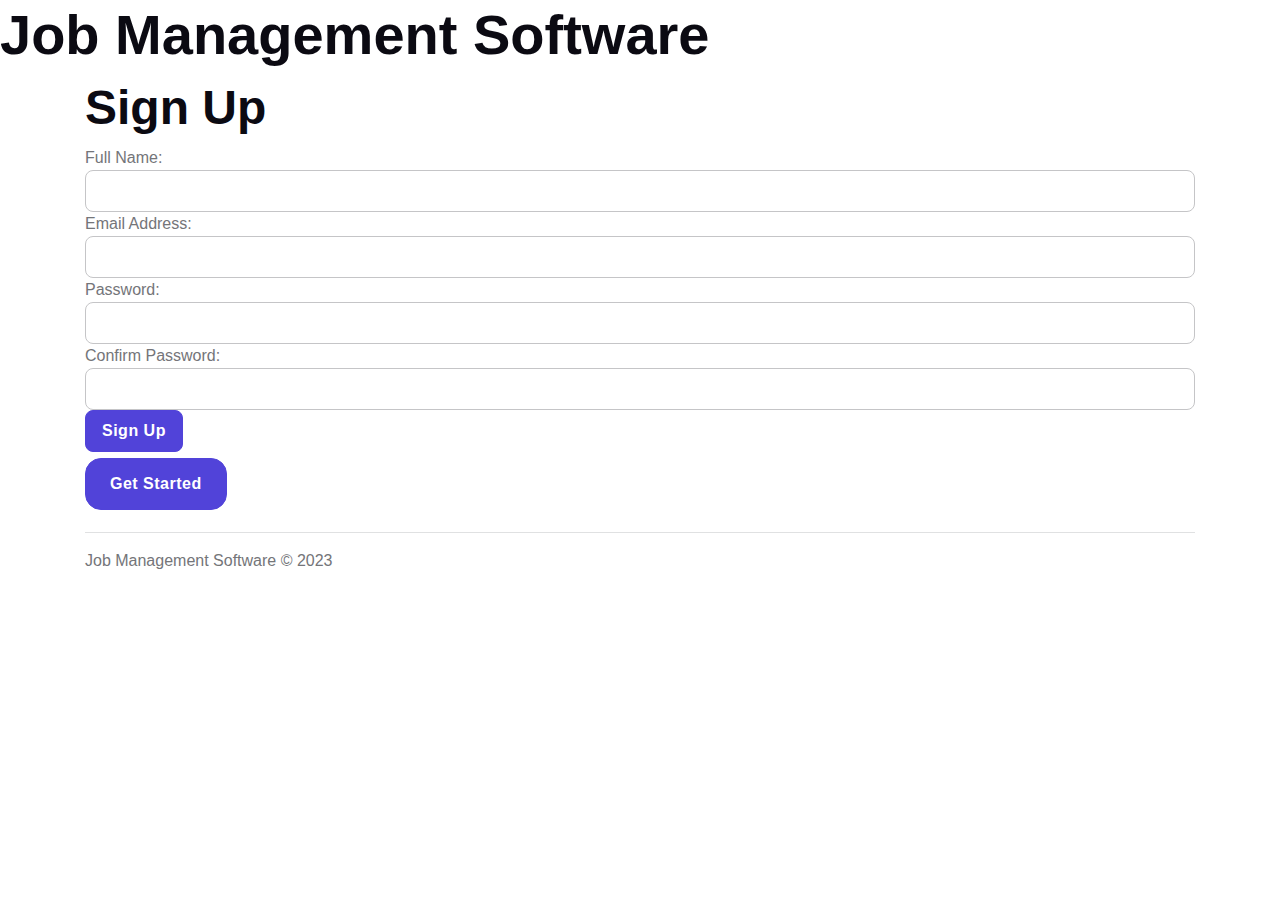
==== signUp.html @ f47a079f "add JavaScriptProject1 files" ====
<!DOCTYPE html>
<html lang="en">
  <head>
    <meta charset="UTF-8">
    <meta name="viewport" content="width=device-width, initial-scale=1.0">
    <title>Job Management Software - Sign Up</title>
    <link rel="stylesheet" href="https://stackpath.bootstrapcdn.com/bootstrap/4.5.2/css/bootstrap.min.css"
    integrity="sha384-OgVRvuATP1z7JjHLkuOU7Xw704+h835Lr+6QLvABsjt18Z+kfAaP5zXkooJr8W9k"
    crossorigin="anonymous">
    <link rel="stylesheet" href="style.css">
  </head>
  <body>
    <header>
      <h1>Job Management Software</h1>
    </header>

    <main class="container">
      <h2>Sign Up</h2>
      <form>
        <div class="form-group">
          <label for="full-name">Full Name:</label>
          <input type="text" id="full-name" name="full-name" class="form-control" required>
        </div>
        <div class="form-group">
          <label for="email">Email Address:</label>
          <input type="email" id="email" name="email" class="form-control" required>
        </div>
        <div class="form-group">
          <label for="password">Password:</label>
          <input type="password" id="password" name="password" class="form-control" required>
        </div>
        <div class="form-group">
          <label for="confirm-password">Confirm Password:</label>
          <input type="password" id="confirm-password" name="confirm-password" class="form-control" required>
        </div>
        <button type="submit" class="btn btn-primary">Sign Up</button>
      </form>
       <a href="file:///Users/masonmazzaro/JavaScriptProject1/page2.html#" class="btn btn-lg btn-primary">Get Started</a>
    </main>

    <footer class="container">
      <hr>
      <p>Job Management Software &copy; 2023</p>
    </footer>

    <!-- Bootstrap JavaScript -->
    <script src="https://code.jquery.com/jquery-3.5.1.slim.min.js" integrity="sha384-DfXdz2htPH0lsSSs5nCTpuj/zy4C+OGpamoFVy38MVBnE+IbbVYUew+OrCXaRkfj"
    crossorigin="anonymous"></script>
    <script src="https://cdn.jsdelivr.net/npm/@popperjs/core@2.9.3/dist/umd/popper.min.js"
    integrity="sha256-wAvxDP/XMYewyjv6UzPQgFV6JtsUGL5ZVCHn+UKSmU=" crossorigin="anonymous"></script>
    <script src="https://stackpath.bootstrapcdn.com/bootstrap/4.5.2/js/bootstrap.min.js"
    integrity="sha384-OgVRvuATP1z7JjHLkuOU7Xw704+h835Lr+6QLvABsjt18Z+kfAaP5zXkooJr8W9k"
    crossorigin="anonymous"></script>
  </body>
</html>
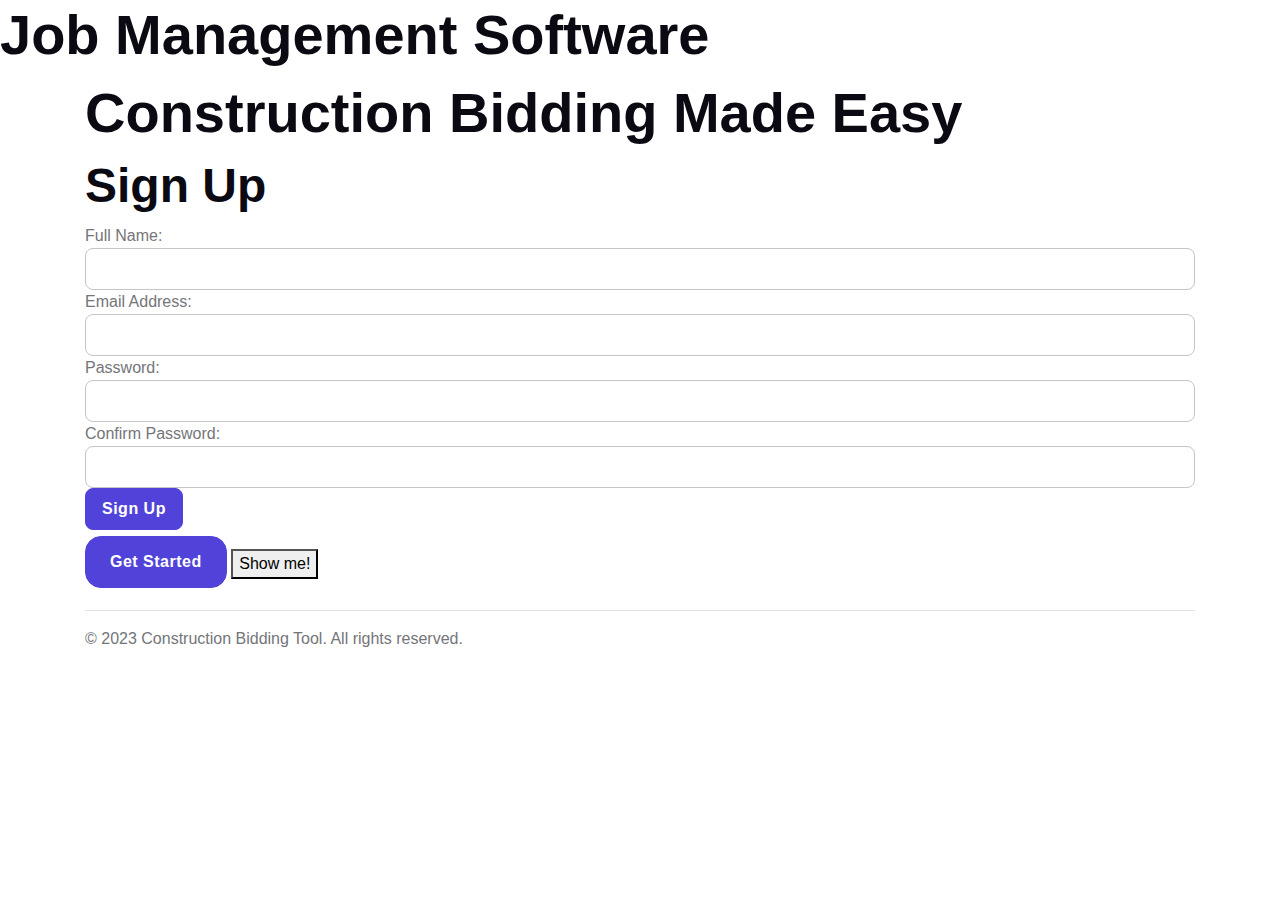
==== commit 2e87998d: "style updates, animations, improved js" ====
--- a/signUp.html
+++ b/signUp.html
@@ -1,20 +1,26 @@
+
 <!DOCTYPE html>
 <html lang="en">
-  <head>
-    <meta charset="UTF-8">
-    <meta name="viewport" content="width=device-width, initial-scale=1.0">
-    <title>Job Management Software - Sign Up</title>
-    <link rel="stylesheet" href="https://stackpath.bootstrapcdn.com/bootstrap/4.5.2/css/bootstrap.min.css"
+<head>
+  <meta charset="UTF-8">
+  <meta name="viewport" content="width=device-width, initial-scale=1.0">
+  <title>Sign up</title>
+
+  <!-- Bootstrap CSS -->
+  <link rel="stylesheet" href="https://stackpath.bootstrapcdn.com/bootstrap/4.5.2/css/bootstrap.min.css"
     integrity="sha384-OgVRvuATP1z7JjHLkuOU7Xw704+h835Lr+6QLvABsjt18Z+kfAaP5zXkooJr8W9k"
     crossorigin="anonymous">
-    <link rel="stylesheet" href="style.css">
-  </head>
+
+  <!-- Custom CSS -->
+  <link rel="stylesheet" href="style.css">
+</head>
   <body>
     <header>
       <h1>Job Management Software</h1>
     </header>
 
     <main class="container">
+          <h1  id="headHarry">Construction Bidding Made Easy</h1>
       <h2>Sign Up</h2>
       <form>
         <div class="form-group">
@@ -36,20 +42,17 @@
         <button type="submit" class="btn btn-primary">Sign Up</button>
       </form>
        <a href="file:///Users/masonmazzaro/JavaScriptProject1/page2.html#" class="btn btn-lg btn-primary">Get Started</a>
+       <button id="signUpSally">Show me!</button>
     </main>
 
     <footer class="container">
-      <hr>
-      <p>Job Management Software &copy; 2023</p>
-    </footer>
-
-    <!-- Bootstrap JavaScript -->
-    <script src="https://code.jquery.com/jquery-3.5.1.slim.min.js" integrity="sha384-DfXdz2htPH0lsSSs5nCTpuj/zy4C+OGpamoFVy38MVBnE+IbbVYUew+OrCXaRkfj"
+    <hr>
+    <p>&copy; 2023 Construction Bidding Tool. All rights reserved.</p>
+  </footer>
+  <script src="./db.js"></script>
+  <script src="./script.js"></script>
+</body>
+  <!-- Bootstrap JavaScript -->
+  <script src="https://code.jquery.com/jquery-3.5.1.slim.min.js" integrity="sha384-DfXdz2htPH0lsSSs5nCTpuj/zy4C+OGpamoFVy38MVBnE+IbbVYUew+OrCXaRkfj"
     crossorigin="anonymous"></script>
-    <script src="https://cdn.jsdelivr.net/npm/@popperjs/core@2.9.3/dist/umd/popper.min.js"
-    integrity="sha256-wAvxDP/XMYewyjv6UzPQgFV6JtsUGL5ZVCHn+UKSmU=" crossorigin="anonymous"></script>
-    <script src="https://stackpath.bootstrapcdn.com/bootstrap/4.5.2/js/bootstrap.min.js"
-    integrity="sha384-OgVRvuATP1z7JjHLkuOU7Xw704+h835Lr+6QLvABsjt18Z+kfAaP5zXkooJr8W9k"
-    crossorigin="anonymous"></script>
-  </body>
-</html>+  <script src="https://cdn.jsdelivr.net/npm/@popperjs/core@2.9.3/dist/umd/popper.min.js--- a/style.css
+++ b/style.css
@@ -20855,5 +20855,44 @@
   display: none !important;
 }
 
+#example-div {
+  width: 100px;
+  height: 100px;
+  background-color: blue;
+  animation: none;
+}
+
+#example-div.animating {
+  animation: grow-shrink 2s ease-in-out infinite;
+}
+
+@keyframes grow-shrink {
+  0% {
+    transform: scale(1);
+  }
+  50% {
+    transform: scale(1.2);
+  }
+  100% {
+    transform: scale(1);
+  }
+  .shadow {
+  box-shadow: 0 0 10px 0 blue;
+  border-radius: 10px;
+  padding: 10px;
+}
+
+.animate {
+  animation: grow-shrink 2s ease-in-out infinite;
+}
+
+@keyframes grow-shrink {
+  0% transform: scale(1); 
+  50%  transform: scale(1.2); 
+  100%  transform: scale(1);  
+  }
+
+}
+
 /*User CSS*/
 /*# sourceMappingURL=style.css.map */